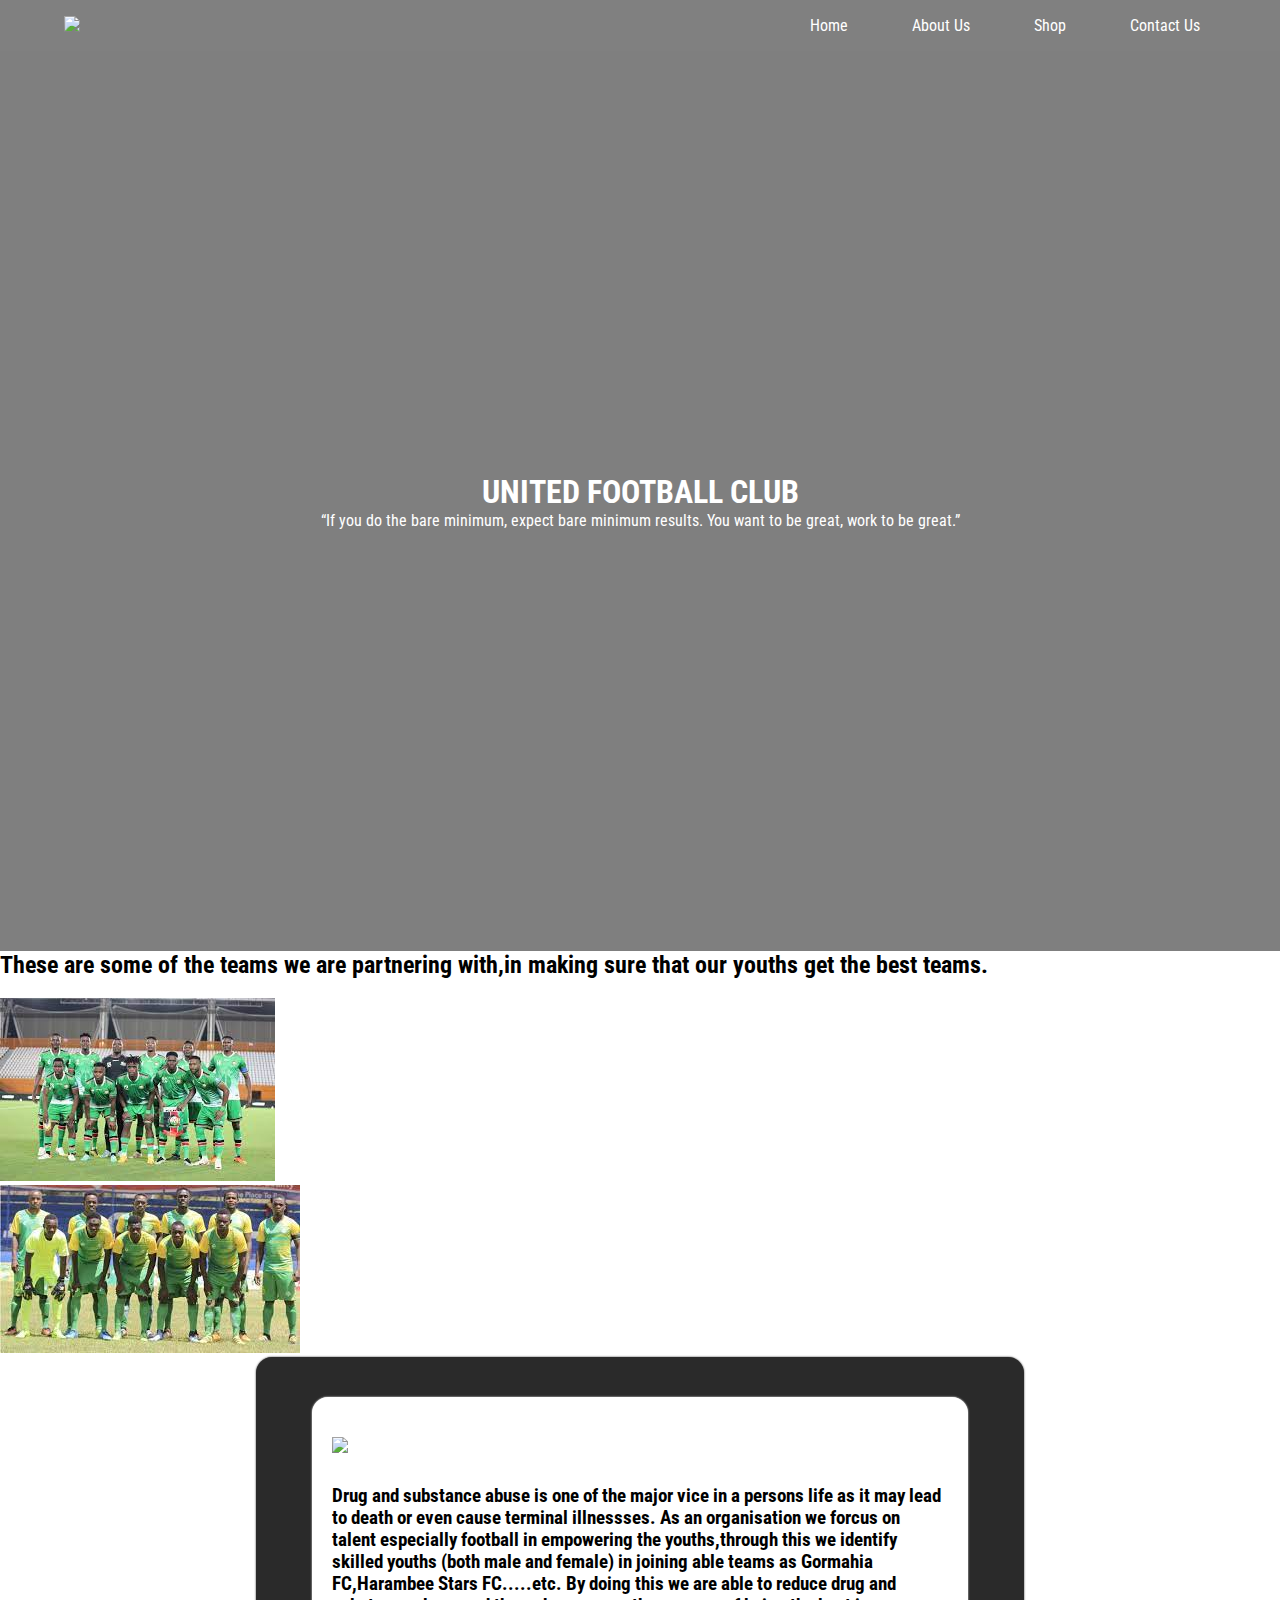
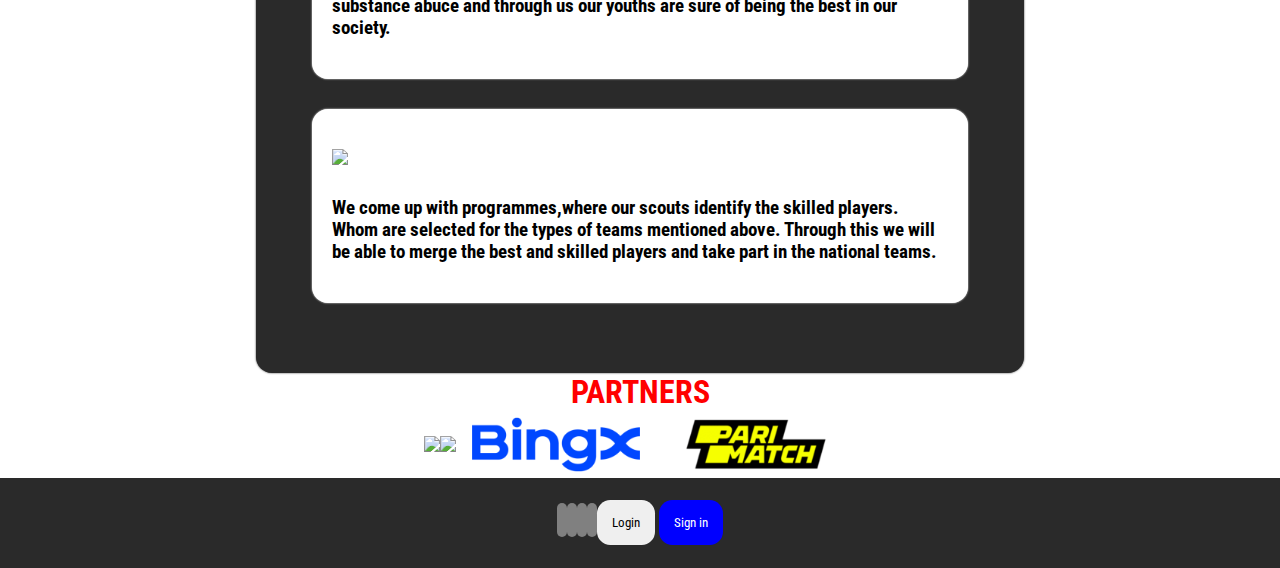
==== index.html @ c1a13808 "added a licence" ====
<!DOCTYPE html>
<html lang="en">
  <head>
    <link
      rel="stylesheet"
      href="https://cdnjs.cloudflare.com/ajax/libs/font-awesome/6.5.1/css/all.min.css"
      integrity="sha512-DTOQO9RWCH3ppGqcWaEA1BIZOC6xxalwEsw9c2QQeAIftl+Vegovlnee1c9QX4TctnWMn13TZye+giMm8e2LwA=="
      crossorigin="anonymous"
      referrerpolicy="no-referrer"
    />
    <link href="css/style.css" rel="stylesheet" />
    <meta charset="UTF-8" />
    <meta name="viewport" content="width=device-width, initial-scale=1.0" />
    <title>United.Football.League</title>
  </head>
  <body>
    <header>
      <nav class="nav">
        <div class="container">
          <div class="nav__part">
            <div class="nav__right">
              <img src="images/logo-removebg-preview.png" width="100px" />
            </div>
            <div class="nav__center">
              <ul>
                <li><a href="#">Home</a></li>
                <li><a href="Aboutus.html">About Us</a></li>
                <li><a href="shop.html">Shop</a></li>
                <li><a href="contactus.html">Contact Us</a></li>
              </ul>
            </div>
            <div class="icons">
              <i class="fa-solid fa-bars"></i>
            </div>
          </div>
        </div>
      </nav>
      <!-- hero -->
      <div class="hero">
        <div class="hero__part">
          <h1>UNITED FOOTBALL CLUB</h1>
          <p>
            “If you do the bare minimum, expect bare minimum results. You want
            to be great, work to be great.”
          </p>
        </div>
      </div>
    </header>
    <!-- main -->
    <section class="main">
      <h2>
        These are some of the teams we are partnering with,in making sure that
        our youths get the best teams.
      </h2>
      <div class="main__section">
        <div class="main__section--img">
          <img src="" />
          <!-- <button class="main__section--btn">About</button> -->
        </div>

        <div class="main__section--img">
          <img src="images/harambe.jpeg" />
          <!-- <button class="main__section--btn">About</button> -->
        </div>
        <div class="main__section--img">
          <img src="images/sharks.jpeg" />
          <!-- <button class="main__section--btn">About</button> -->
        </div>
      </div>
    </section>
    <section class="main__drug--img">
      <div class="container">
        <div class="main__section--part">
          <img src="images/drug.jpeg" />

          <h3>
            Drug and substance abuse is one of the major vice in a persons life
            as it may lead to death or even cause terminal illnessses. As an
            organisation we forcus on talent especially football in empowering
            the youths,through this we identify skilled youths (both male and
            female) in joining able teams as Gormahia FC,Harambee Stars
            FC.....etc. By doing this we are able to reduce drug and substance
            abuce and through us our youths are sure of being the best in our
            society.
          </h3>
        </div>

        <div class="main__section--part">
          <img
            src="images/Screenshot from 2024-02-19 18-40-26.png"
            width="300px"
          />
          <h3>
            We come up with programmes,where our scouts identify the skilled
            players. Whom are selected for the types of teams mentioned above.
            Through this we will be able to merge the best and skilled players
            and take part in the national teams.
          </h3>
        </div>
      </div>
    </section>
    <!-- footer -->
    <footer>
      <div class="footer">
        <div>
          <h1>PARTNERS</h1>
        </div>
        <div class="footer__part--img">
          <img src="images/coca.jpeg">
          <img src="images/saf.png">
          <img src="images/bingx_footer_600x200.png" width="200px" />
          <img src="images/parimatch_footer_600x200.png" width="200px" />
          <!-- <img src="images/tmgm_footer_600x200.png" width="200px" />
          <img src="images/trivago_footer_600x200.png" width="200px" /> -->
        </div>
      </div>
      <div class="footer__bottom">
        <div class="footer__bottom--part">
          <div>
            <i class="fa-brands fa-facebook"></i>
            <i class="fa-brands fa-instagram"></i>
            <i class="fa-brands fa-twitter"></i>
            <i class="fa-brands fa-youtube"></i>
            <button class="footer__bottom--btn">Login</button>
            <button class="footer__bottom--btn--btm">Sign in</button>
          </div>
        </div>
      </div>
    </footer>
  </body>
</html>
---- css/style.css ----
@import url("https://fonts.googleapis.com/css2?family=Roboto+Condensed:ital,wght@0,100..900;1,100..900&display=swap");
* {
  margin: 0;
  padding: 0;
  box-sizing: border-box;


  font-family: "Roboto Condensed", sans-serif;
  font-optical-sizing: auto;
  font-style: normal;


  font-family: "Roboto Condensed", sans-serif;
  font-optical-sizing: auto;
  font-style: normal;

}

.container {
  margin: 0 auto;
  width: 90%;
}

.nav {
  background-color: gray;
}
.nav__part {
  display: flex;
  justify-content: space-between;
  align-items: center;
  flex-direction: row;
  flex-wrap: wrap;
}
.nav__center ul {
  display: flex;
  justify-content: space-between;
  align-items: center;
  flex-direction: row;
  flex-wrap: wrap;
  list-style-type: none;
  gap: 2em;
}
.nav__center ul li {
  padding: 1em;
}
.nav__center ul li:hover {
  background-color: blue;
  border-radius: 2em;
}
.nav__center ul li a {
  text-decoration: none;
  color: black;
  color: white;
}
.nav .icons {
  display: flex;
  justify-content: space-between;
  align-items: center;
  flex-direction: row;
  flex-wrap: wrap;
  gap: 2em;
  color: white;
  display: none;
}

@media screen and (max-width: 614px) {
  .nav__center {
    display: none;
  }
  .nav .icons {
    display: inline-block;
  }
}
.hero {
  background: linear-gradient(rgba(0, 0, 0, 0.5), rgba(0, 0, 0, 0.5)), url("../../images/NYS-CIty-Queens-vs-Nakuru-City-Queens.jpg") no-repeat center center/cover;
  height: 100vh;
}
.hero__part {
  display: flex;
  justify-content: center;
  align-items: center;
  flex-direction: row;
  flex-wrap: wrap;
  flex-direction: column;
  margin: 0 auto;
  align-items: center;
  height: 100vh;
  color: white;
}
@media screen and (max-width: 414px) {
  .hero {
    background-size: max-width(414px);
  }
  .hero .hero {
    max-width: -moz-fit-content;
    max-width: fit-content;

}

.hero-2 h2 {
  margin: 0 auto;
  color: blue;
  width: 20%;
  padding: 40px 0;
}
.hero-2__bg {
  background: linear-gradient(rgba(0, 0, 0, 0.3), rgba(0, 0, 0, 0.3)), url("../../images/pic.png") no-repeat center center/cover;
  height: 90vh;
  display: flex;
  justify-content: center;
  align-items: center;
  flex-direction: row;
  flex-wrap: wrap;
  flex-direction: column;


  padding: 2em 1em;
  gap: 3rem;



}
.hero-2__bg--btn {
  padding: 10px 20px;
  border: none;
  padding-bottom: 10px;
  border-radius: 1em;
}

.main {

  background-color: darkblue;
  height: 90vh;


  margin: 50px 0;
}

.main h2 {
  flex-wrap: wrap;
  margin: 0 auto;
  width: 70%;
  padding-bottom: 20px;
}
.main img {
  display: flex;
  justify-content: center;
  align-items: center;
  flex-direction: row;
  flex-wrap: wrap;
}
.main__section {
  display: flex;
  justify-content: center;
  align-items: center;
  flex-direction: row;
  flex-wrap: wrap;
  gap: 3em;
}
.main__section--img {
  box-sizing: border-box;
  box-shadow: 0 0 2px;
  height: 40vh;

  text-align: center;
  border-radius: 2em;
  background-color: white;
  padding: 50px 0;
}
.main__section--btn {
  padding: 20px 20px;
  border: none;
  border-radius: 1em;
  color: white;
  background-color: black;
  cursor: pointer;
  margin: 0 auto;
}
}
}
@media screen and (max-width: 614px) {
  .main .main__drug--img {
    flex: 1;
    flex-direction: column;
  }
  .main .main__drug--img__section--part {
    flex: 1;
    flex-direction: column;
  }
  .main .main__drug--img__section--part img {
    display: none;
  }
  .main .main__section {
    flex-direction: column;
  }
  .main .main__section__section--img {
    flex: 1;
  }
}

.main__drug--img {
  background-color: #2a2a2a;
  margin: 0 auto;
  width: 60%;
  box-sizing: border-box;
  box-shadow: 0 0 2px #2a2a2a;
  border-radius: 1em;
  padding: 40px 20px;
}

.main__section--part {
  display: flex;
  justify-content: space-between;
  align-items: center;
  flex-direction: row;
  flex-wrap: wrap;
  gap: 2em;
  box-sizing: border-box;
  box-shadow: 0 0 2px white;
  border-radius: 1em;
  padding: 40px 20px;
  background-color: white;
  margin-bottom: 30px;
}

.main-2__categories {
  display: flex;
  justify-content: center;
  align-items: center;
  flex-direction: row;
  flex-wrap: wrap;
}
.main-2__shop {
  display: flex;
  justify-content: center;
  align-items: center;
  flex-direction: row;
  flex-wrap: wrap;
  height: 50vh;
  gap: 5em;
}
.main-2__shop--page {
  display: flex;
  justify-content: center;
  align-items: center;
  flex-direction: row;
  flex-wrap: wrap;


  flex-direction: column;
  box-sizing: border-box;
  box-shadow: 0 0 2px black;
  border-radius: 2em;
  background-color: red;
}
.main-2__shop--page-2 {
  display: flex;
  justify-content: center;
  align-items: center;
  flex-direction: row;
  flex-wrap: wrap;
  flex-direction: column;
  box-sizing: border-box;
  box-shadow: 0 0 2px black;
  border-radius: 2em;
  background-color: blue;
}
.main-2__shop--page-3 {
  display: flex;
  justify-content: center;
  align-items: center;
  flex-direction: row;
  flex-wrap: wrap;
  flex-direction: column;
  box-sizing: border-box;
  box-shadow: 0 0 2px black;
  border-radius: 2em;
  background-color: black;
}
@media screen and (max-width: 614px) {
  .main-2 .main-2__categories {
    flex-direction: column;
  }
  .main-2 .main-2__shop {
    display: none;
  }
  .main-2 .main-2__shop h2 {
    display: none;
  }
}

.ufl__lacation {
  display: flex;
  justify-content: space-between;
  align-items: center;
  flex-direction: row;
  flex-wrap: wrap;
  flex-direction: column;
}
.ufl__lacation li {
  list-style-type: none;
}

.pic__items {
  position: relative;
  height: 300px;
  width: 100vw;
  margin-top: 5vh;
}

.pic__items--shop {
  margin: 0 auto;
  width: 10%;
}

.pic__items--btn {
  padding: 10px 20px;
  box-sizing: border-box;
  box-shadow: 0 0 2px black;
  border-radius: 2em;
  cursor: pointer;
  border: none;
  background-color: blue;
  color: white;
}

.pic__items img {
  width: 20%;
  height: 100%;
}

@keyframes display {
  0% {
    transform: translate3d(200px);
    opacity: 0;
  }
  10% {
    transform: translate3d(o);
    opacity: 0;
  }
  20% {
    transform: translate3d(0);
    opacity: 1;
  }
  30% {
    transform: translate3d(-200px);
    opacity: 1;
  }
  40% {
    transform: translate3d(-200px);
    opacity: 0;
  }
  100% {
    transform: translate3d(-200px);
    opacity: 0;
  }
}
.pic__items > img {
  position: absolute;
  animation: display 12s infinite;
  left: calc(50% - 200px);
  opacity: 0;
  top: 0;
}

img:nth-child(2) {
  animation-delay: 2s;
}

img:nth-child(3) {
  animation-delay: 4s;
}

img:nth-child(4) {
  animation-delay: 6s;
}

img:nth-child(5) {
  animation-delay: 8s;
}

img:nth-child(6) {
  animation-delay: 10s;
}

img:nth-child(2) {
  animation-delay: 2s;
}

.pic__items img:nth-child(3) {
  animation-delay: 4s;
}

.pic__items img:nth-child(4) {
  animation-delay: 6s;
}

.pic__items img:nth-child(5) {
  animation-delay: 8s;
}

.pic__items img:nth-child(6) {
  animation-delay: 10s;
}

.footer h1 {
  display: flex;
  justify-content: center;
  align-items: center;
  flex-direction: row;
  flex-wrap: wrap;
  color: red;
}
.footer__part--img {
  display: flex;
  justify-content: center;
  align-items: center;
  flex-direction: row;
  flex-wrap: wrap;
}
.footer__bottom {
  background-color: #2a2a2a;
  height: 10vh;
  display: flex;
  justify-content: space-between;
  align-items: center;
  flex-direction: row;
  flex-wrap: wrap;
  gap: 2em;
}
.footer__bottom i {
  font-size: 20px;
  background-color: gray;
  border-radius: 50px;
  padding: 5px 5px;
}
.footer__bottom--part {
  margin: 0 auto;
}
.footer__bottom--btn {
  padding: 15px;
  border-radius: 1em;
  border: none;
  cursor: pointer;
}
.footer__bottom--btn--btm {
  background-color: blue;
  padding: 15px;
  border-radius: 1em;
  border: none;
  cursor: pointer;
  color: white;
}
.footer__bottom--input {
  display: flex;
  justify-content: center;
  align-items: center;
  flex-direction: row;
  flex-wrap: wrap;
  border: none;
}
.footer__bottom--input__btn--btm {
  padding: 20px 10px;
}

@media screen and (max-width: 614px) {
  .footer__part--img {
    flex: 1;
    flex-wrap: wrap;
  }
}
.icons {
  display: flex;
  justify-content: space-between;
  align-items: center;
  flex-direction: row;
  flex-wrap: wrap;
  gap: 2em;
  color: white;
}

.cards__part {
  background-color: rgb(17, 0, 255);
  padding: 2em 2em;
}
.cards__container {
  margin-top: 2em;
  display: flex;
  justify-content: flex-start;
  align-items: flex-start;
  flex-direction: row;
  flex-wrap: wrap;
  gap: 3em;
}
.cards__container .club__card {
  box-shadow: 0 0 6px lightgray;
  flex: 1;
}
.cards__container .club__card h3 {
  padding: 0 1em;
  margin: 0.5em 0;
  text-align: center;
  font-size: 1.3rem;
}
.cards__container .club__card p {
  padding: 0 1em 1em 1em;
}

.contact {
  background-image: linear-gradient(rgba(0, 0, 0, 0.5), rgba(0, 0, 0, 0.5)), url("/images/240_F_512610544_0excDel8sZTq4W0XLJTSehr9dZfOqi5R.jpg");
  height: 90vh;
  background-repeat: no-repeat;
  background-size: cover;
  display: flex;
  justify-content: center;
  align-items: center;
  flex-direction: row;
  flex-wrap: wrap;
}
.contact__container {
  background-color: white;
  box-shadow: 0 0 4px rgb(85, 85, 85);
  text-align: center;
}
.contact__header {
  background-image: linear-gradient(rgba(0, 0, 0, 0.7), rgba(0, 0, 0, 0.7)), url("/images/Image.jpg");
  color: white;
  padding: 4em 2em;
}
.contact__header h1 {
  font-size: 2rem;
  text-transform: uppercase;
  margin-bottom: 0.5em;
}
.contact__header p {
  font-size: 1.2rem;
}
.contact__form form {
  display: flex;
  justify-content: center;
  align-items: flex-start;
  flex-direction: column;
  flex-wrap: wrap;
  gap: 1em;
  padding: 2em;
}
.contact__form form input,
.contact__form form textarea {
  width: 100%;
  font-size: 1rem;
  padding: 1.5em 1em;
  border: none;
  box-shadow: 0 0 6px lightgrey;
  outline: none;
}
.contact__button {
  width: 100%;
}
.contact__button button {
  background-color: blue;
  padding: 1.5em 4em;
  color: white;
  font-size: 1rem;
  border: none;
}
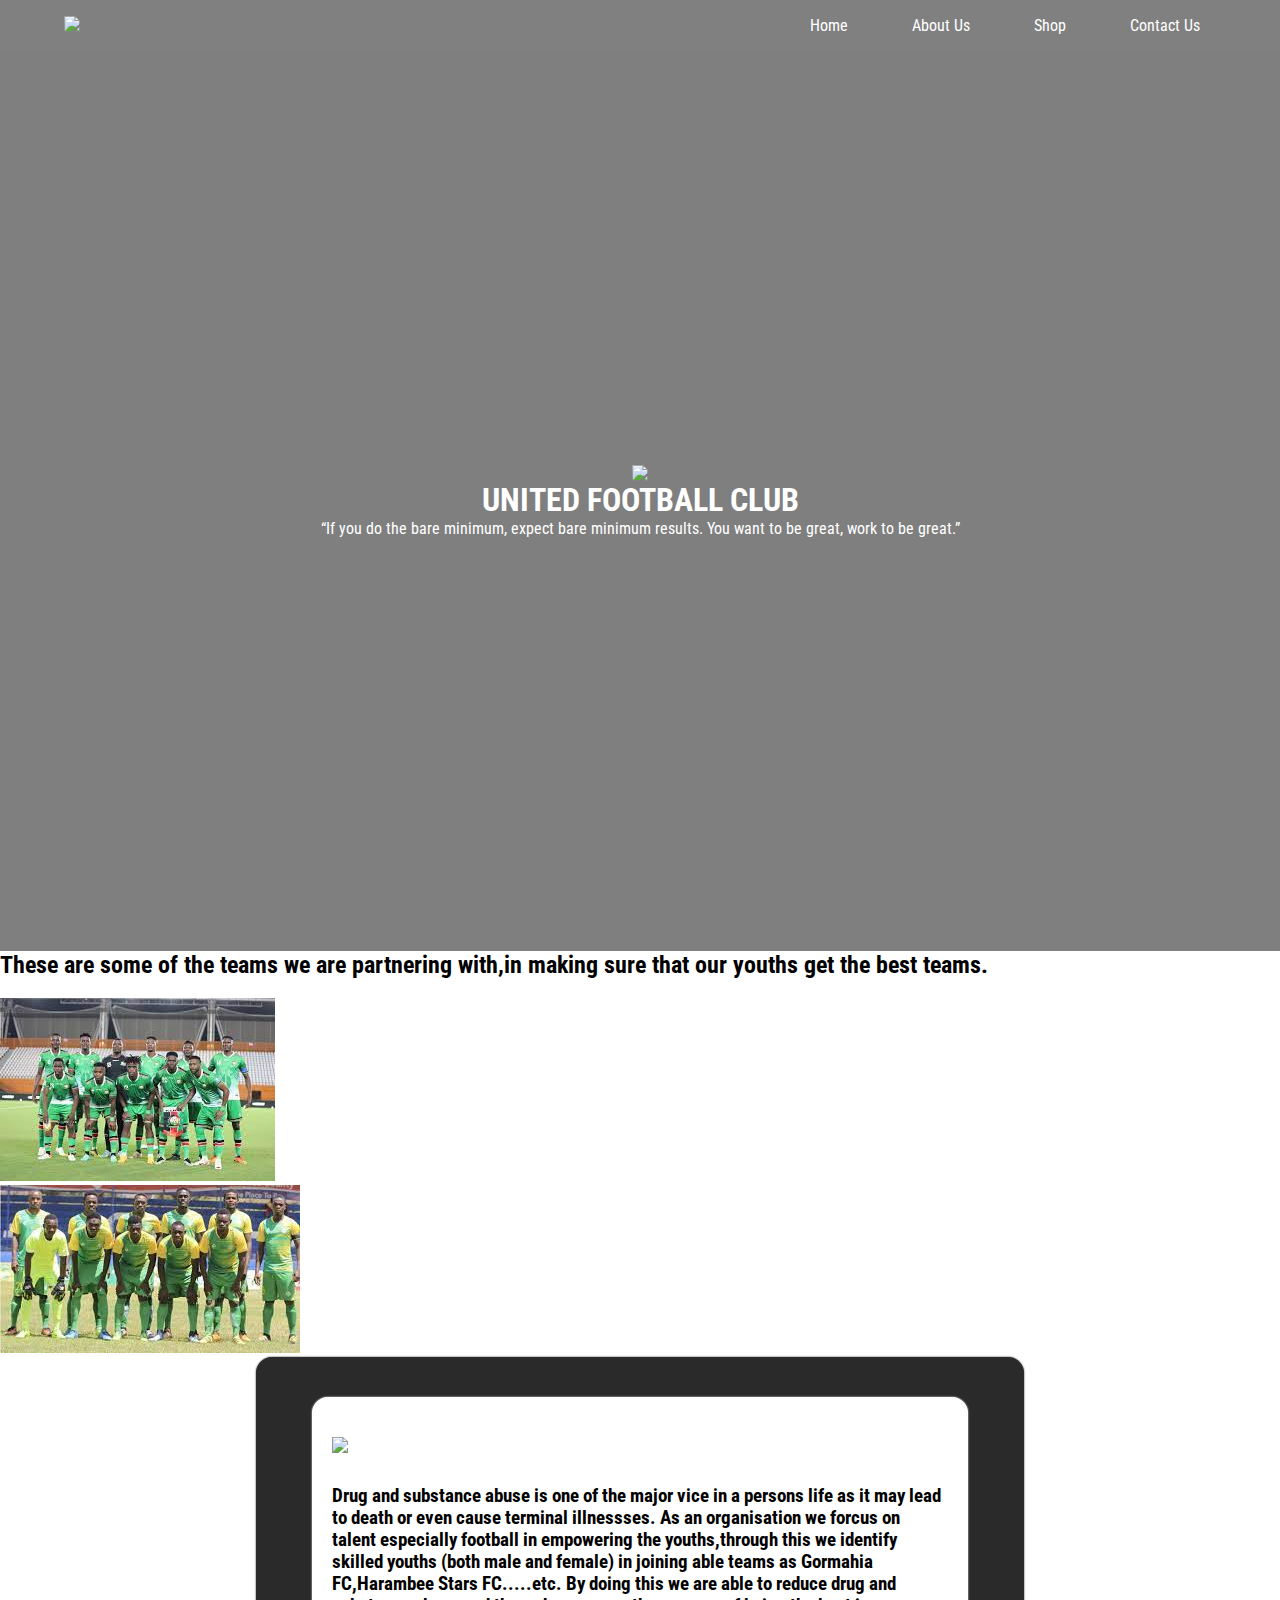
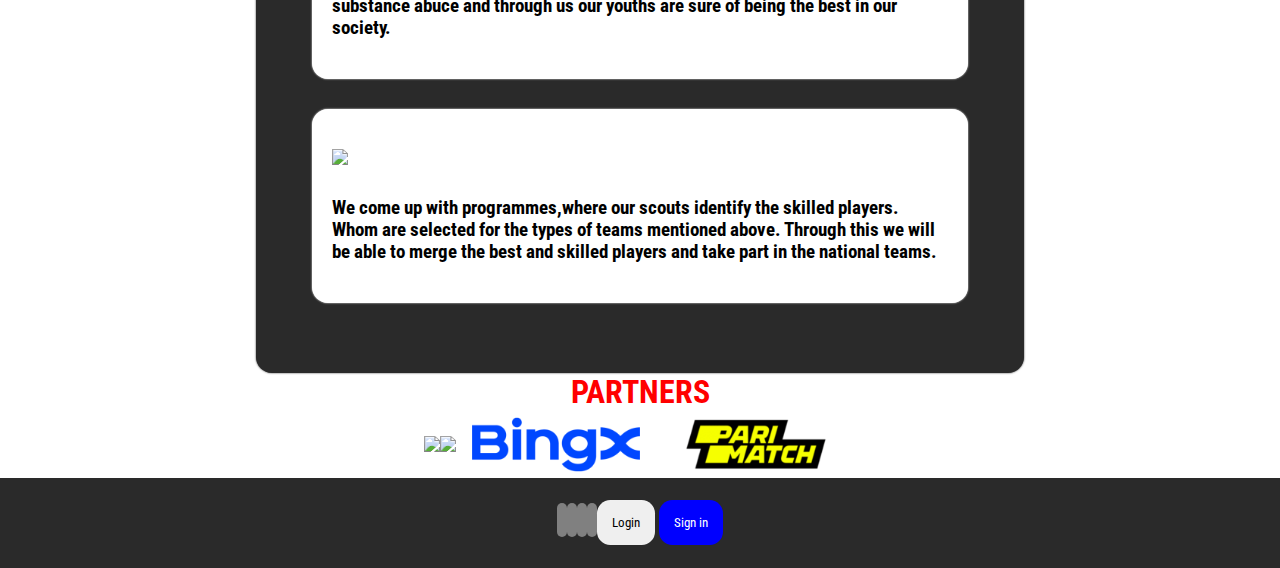
==== commit 9937ca69: "added an img on th hero part" ====
--- a/index.html
+++ b/index.html
@@ -40,6 +40,7 @@
       <!-- hero -->
       <div class="hero">
         <div class="hero__part">
+          <img src="images/NYS-CIty-Queens-vs-Nakuru-City-Queens.jpg">
           <h1>UNITED FOOTBALL CLUB</h1>
           <p>
             “If you do the bare minimum, expect bare minimum results. You want
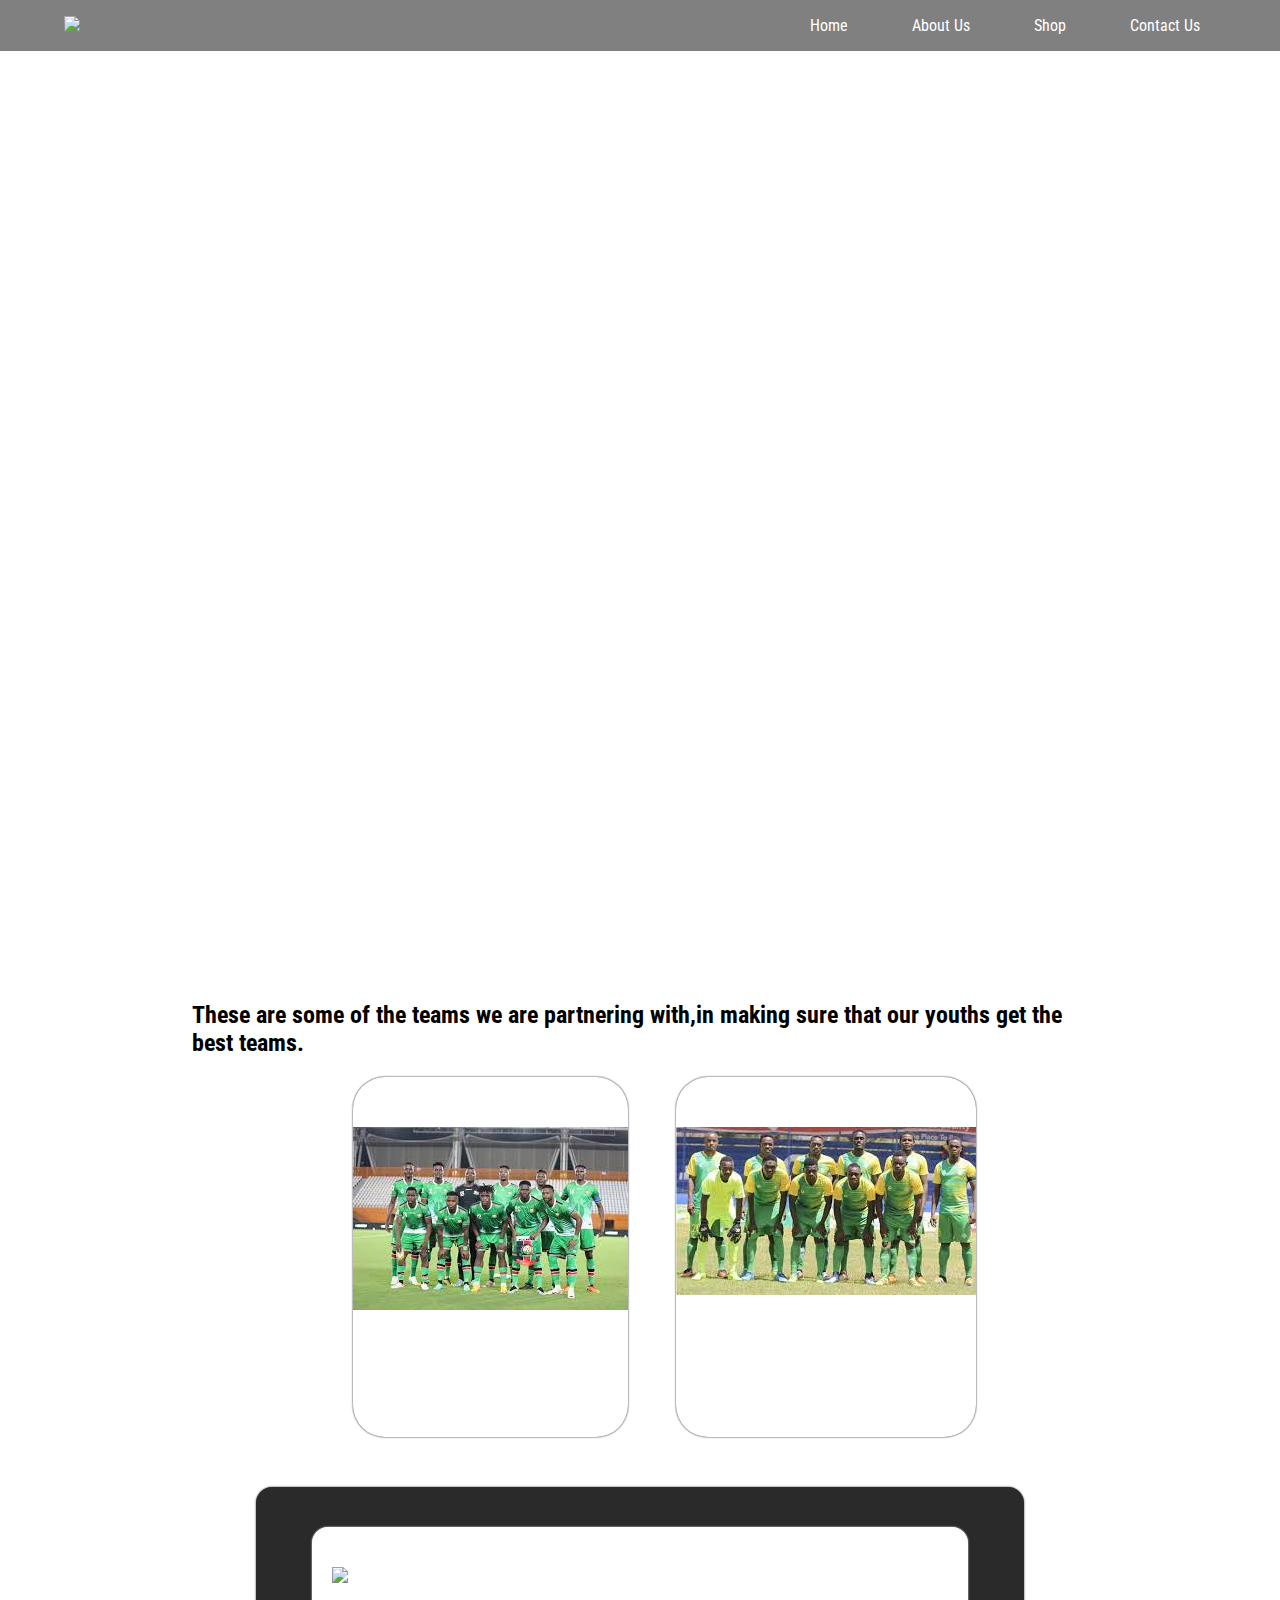
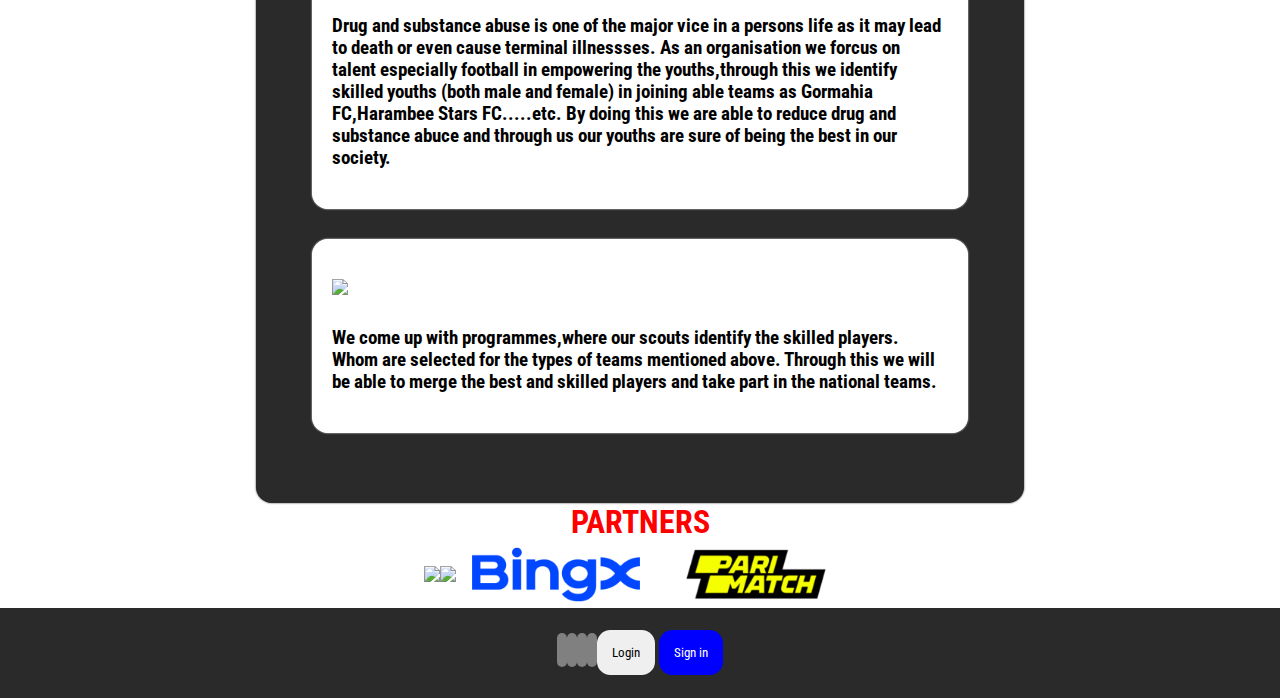
==== commit f577a3b0: "fowarded the pages" ====
--- a/index.html
+++ b/index.html
@@ -40,7 +40,7 @@
       <!-- hero -->
       <div class="hero">
         <div class="hero__part">
-          <img src="images/NYS-CIty-Queens-vs-Nakuru-City-Queens.jpg">
+          <!-- <img src="images/NYS-CIty-Queens-vs-Nakuru-City-Queens.jpg"> -->
           <h1>UNITED FOOTBALL CLUB</h1>
           <p>
             “If you do the bare minimum, expect bare minimum results. You want
--- a/css/style.css
+++ b/css/style.css
@@ -3,17 +3,9 @@
   margin: 0;
   padding: 0;
   box-sizing: border-box;
-
-
   font-family: "Roboto Condensed", sans-serif;
   font-optical-sizing: auto;
   font-style: normal;
-
-
-  font-family: "Roboto Condensed", sans-serif;
-  font-optical-sizing: auto;
-  font-style: normal;
-
 }
 
 .container {
@@ -72,7 +64,7 @@
   }
 }
 .hero {
-  background: linear-gradient(rgba(0, 0, 0, 0.5), rgba(0, 0, 0, 0.5)), url("../../images/NYS-CIty-Queens-vs-Nakuru-City-Queens.jpg") no-repeat center center/cover;
+  background-image: linear-gradient(rgba(0, 0, 0, 0.5), rgba(0, 0, 0, 0.5)), url("images/NYS-CIty-Queens-vs-Nakuru-City-Queens.jpg") no-repeat center, center/cover;
   height: 100vh;
 }
 .hero__part {
@@ -94,7 +86,7 @@
   .hero .hero {
     max-width: -moz-fit-content;
     max-width: fit-content;
-
+  }
 }
 
 .hero-2 h2 {
@@ -104,7 +96,7 @@
   padding: 40px 0;
 }
 .hero-2__bg {
-  background: linear-gradient(rgba(0, 0, 0, 0.3), rgba(0, 0, 0, 0.3)), url("../../images/pic.png") no-repeat center center/cover;
+  background-image: linear-gradient(rgba(0, 0, 0, 0.5), rgba(0, 0, 0, 0.5)), url("images/pic.png") no-repeat center, center/cover;
   height: 90vh;
   display: flex;
   justify-content: center;
@@ -112,13 +104,6 @@
   flex-direction: row;
   flex-wrap: wrap;
   flex-direction: column;
-
-
-  padding: 2em 1em;
-  gap: 3rem;
-
-
-
 }
 .hero-2__bg--btn {
   padding: 10px 20px;
@@ -128,14 +113,8 @@
 }
 
 .main {
-
-  background-color: darkblue;
-  height: 90vh;
-
-
   margin: 50px 0;
 }
-
 .main h2 {
   flex-wrap: wrap;
   margin: 0 auto;
@@ -161,7 +140,6 @@
   box-sizing: border-box;
   box-shadow: 0 0 2px;
   height: 40vh;
-
   text-align: center;
   border-radius: 2em;
   background-color: white;
@@ -175,8 +153,6 @@
   background-color: black;
   cursor: pointer;
   margin: 0 auto;
-}
-}
 }
 @media screen and (max-width: 614px) {
   .main .main__drug--img {
@@ -245,8 +221,6 @@
   align-items: center;
   flex-direction: row;
   flex-wrap: wrap;
-
-
   flex-direction: column;
   box-sizing: border-box;
   box-shadow: 0 0 2px black;
@@ -507,7 +481,7 @@
 }
 
 .contact {
-  background-image: linear-gradient(rgba(0, 0, 0, 0.5), rgba(0, 0, 0, 0.5)), url("/images/240_F_512610544_0excDel8sZTq4W0XLJTSehr9dZfOqi5R.jpg");
+  background-image: linear-gradient(rgba(0, 0, 0, 0.5), rgba(0, 0, 0, 0.5)), url("images/240_F_512610544_0excDel8sZTq4W0XLJTSehr9dZfOqi5R.jpg");
   height: 90vh;
   background-repeat: no-repeat;
   background-size: cover;
@@ -523,7 +497,7 @@
   text-align: center;
 }
 .contact__header {
-  background-image: linear-gradient(rgba(0, 0, 0, 0.7), rgba(0, 0, 0, 0.7)), url("/images/Image.jpg");
+  background-image: linear-gradient(rgba(0, 0, 0, 0.7), rgba(0, 0, 0, 0.7)), url("images/Image.jpg");
   color: white;
   padding: 4em 2em;
 }
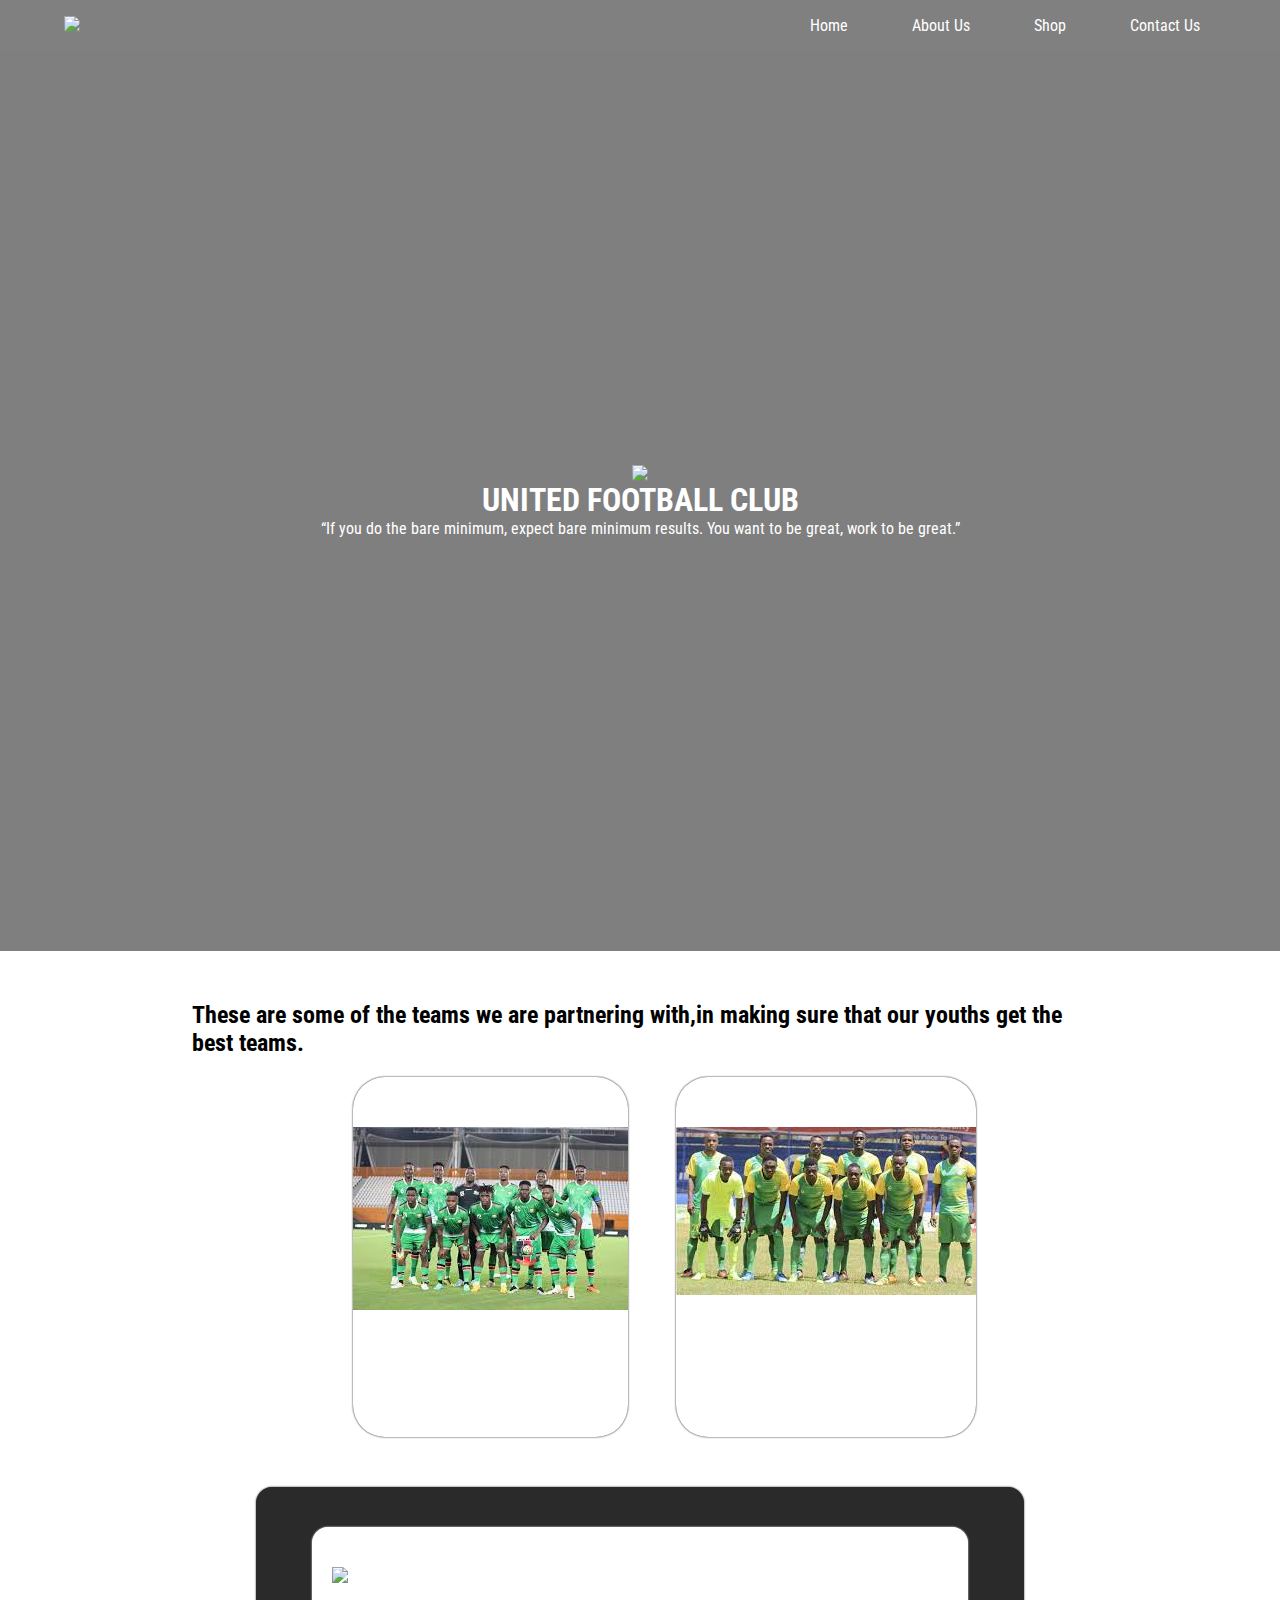
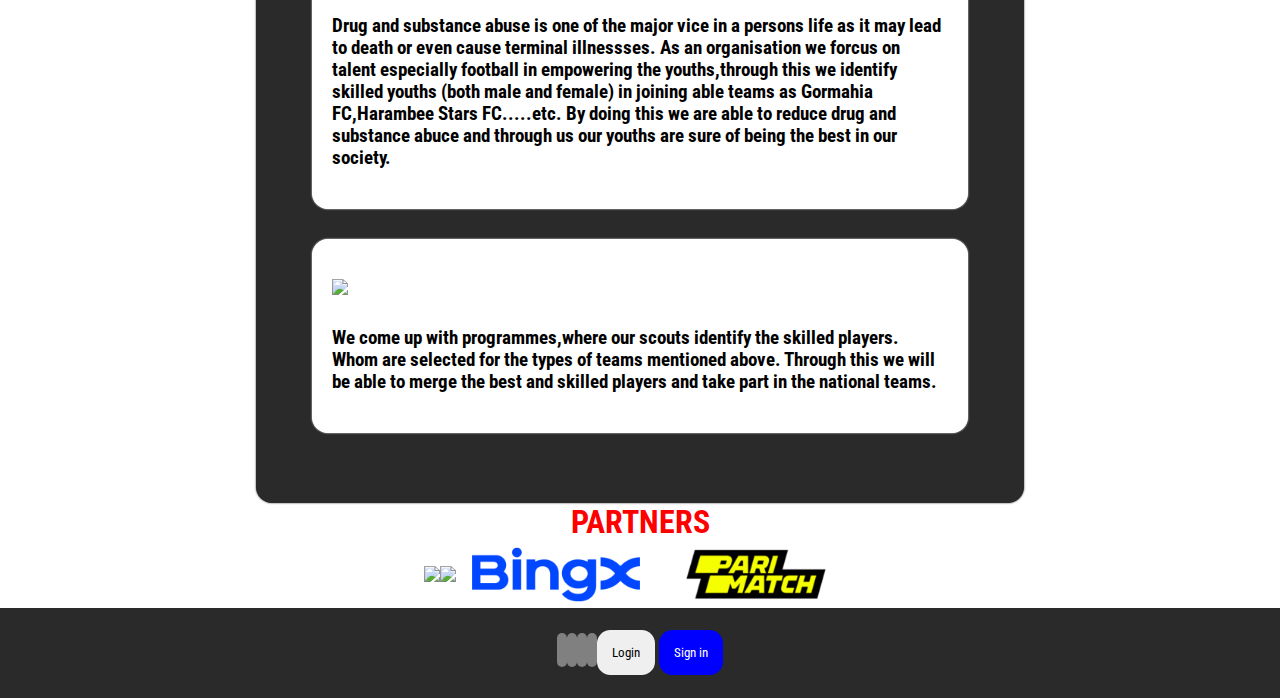
==== commit f50351ba: "added a licence" ====
--- a/index.html
+++ b/index.html
@@ -21,14 +21,14 @@
         <div class="container">
           <div class="nav__part">
             <div class="nav__right">
-              <img src="images/logo-removebg-preview.png" width="100px" />
+              <img src="/images/logo-removebg-preview.png" width="100px" />
             </div>
             <div class="nav__center">
               <ul>
                 <li><a href="#">Home</a></li>
-                <li><a href="Aboutus.html">About Us</a></li>
-                <li><a href="shop.html">Shop</a></li>
-                <li><a href="contactus.html">Contact Us</a></li>
+                <li><a href="/Aboutus.html">About Us</a></li>
+                <li><a href="/shop.html">Shop</a></li>
+                <li><a href="/contactus.html">Contact Us</a></li>
               </ul>
             </div>
             <div class="icons">
@@ -40,7 +40,7 @@
       <!-- hero -->
       <div class="hero">
         <div class="hero__part">
-          <!-- <img src="images/NYS-CIty-Queens-vs-Nakuru-City-Queens.jpg"> -->
+          <img src="/images/NYS-CIty-Queens-vs-Nakuru-City-Queens.jpg">
           <h1>UNITED FOOTBALL CLUB</h1>
           <p>
             “If you do the bare minimum, expect bare minimum results. You want
@@ -62,11 +62,11 @@
         </div>
 
         <div class="main__section--img">
-          <img src="images/harambe.jpeg" />
+          <img src="/images/harambe.jpeg" />
           <!-- <button class="main__section--btn">About</button> -->
         </div>
         <div class="main__section--img">
-          <img src="images/sharks.jpeg" />
+          <img src="/images/sharks.jpeg" />
           <!-- <button class="main__section--btn">About</button> -->
         </div>
       </div>
@@ -74,7 +74,7 @@
     <section class="main__drug--img">
       <div class="container">
         <div class="main__section--part">
-          <img src="images/drug.jpeg" />
+          <img src="/images/drug.jpeg" />
 
           <h3>
             Drug and substance abuse is one of the major vice in a persons life
@@ -90,7 +90,7 @@
 
         <div class="main__section--part">
           <img
-            src="images/Screenshot from 2024-02-19 18-40-26.png"
+            src="/images/Screenshot from 2024-02-19 18-40-26.png"
             width="300px"
           />
           <h3>
@@ -109,10 +109,10 @@
           <h1>PARTNERS</h1>
         </div>
         <div class="footer__part--img">
-          <img src="images/coca.jpeg">
-          <img src="images/saf.png">
-          <img src="images/bingx_footer_600x200.png" width="200px" />
-          <img src="images/parimatch_footer_600x200.png" width="200px" />
+          <img src="/images/coca.jpeg">
+          <img src="/images/saf.png">
+          <img src="/images/bingx_footer_600x200.png" width="200px" />
+          <img src="/images/parimatch_footer_600x200.png" width="200px" />
           <!-- <img src="images/tmgm_footer_600x200.png" width="200px" />
           <img src="images/trivago_footer_600x200.png" width="200px" /> -->
         </div>
--- a/css/style.css
+++ b/css/style.css
@@ -64,7 +64,7 @@
   }
 }
 .hero {
-  background-image: linear-gradient(rgba(0, 0, 0, 0.5), rgba(0, 0, 0, 0.5)), url("images/NYS-CIty-Queens-vs-Nakuru-City-Queens.jpg") no-repeat center, center/cover;
+  background: linear-gradient(rgba(0, 0, 0, 0.5), rgba(0, 0, 0, 0.5)), url("../../images/NYS-CIty-Queens-vs-Nakuru-City-Queens.jpg") no-repeat center center/cover;
   height: 100vh;
 }
 .hero__part {
@@ -96,7 +96,7 @@
   padding: 40px 0;
 }
 .hero-2__bg {
-  background-image: linear-gradient(rgba(0, 0, 0, 0.5), rgba(0, 0, 0, 0.5)), url("images/pic.png") no-repeat center, center/cover;
+  background: linear-gradient(rgba(0, 0, 0, 0.3), rgba(0, 0, 0, 0.3)), url("../../images/pic.png") no-repeat center center/cover;
   height: 90vh;
   display: flex;
   justify-content: center;
@@ -481,7 +481,7 @@
 }
 
 .contact {
-  background-image: linear-gradient(rgba(0, 0, 0, 0.5), rgba(0, 0, 0, 0.5)), url("images/240_F_512610544_0excDel8sZTq4W0XLJTSehr9dZfOqi5R.jpg");
+  background-image: linear-gradient(rgba(0, 0, 0, 0.5), rgba(0, 0, 0, 0.5)), url("/images/240_F_512610544_0excDel8sZTq4W0XLJTSehr9dZfOqi5R.jpg");
   height: 90vh;
   background-repeat: no-repeat;
   background-size: cover;
@@ -497,7 +497,7 @@
   text-align: center;
 }
 .contact__header {
-  background-image: linear-gradient(rgba(0, 0, 0, 0.7), rgba(0, 0, 0, 0.7)), url("images/Image.jpg");
+  background-image: linear-gradient(rgba(0, 0, 0, 0.7), rgba(0, 0, 0, 0.7)), url("/images/Image.jpg");
   color: white;
   padding: 4em 2em;
 }
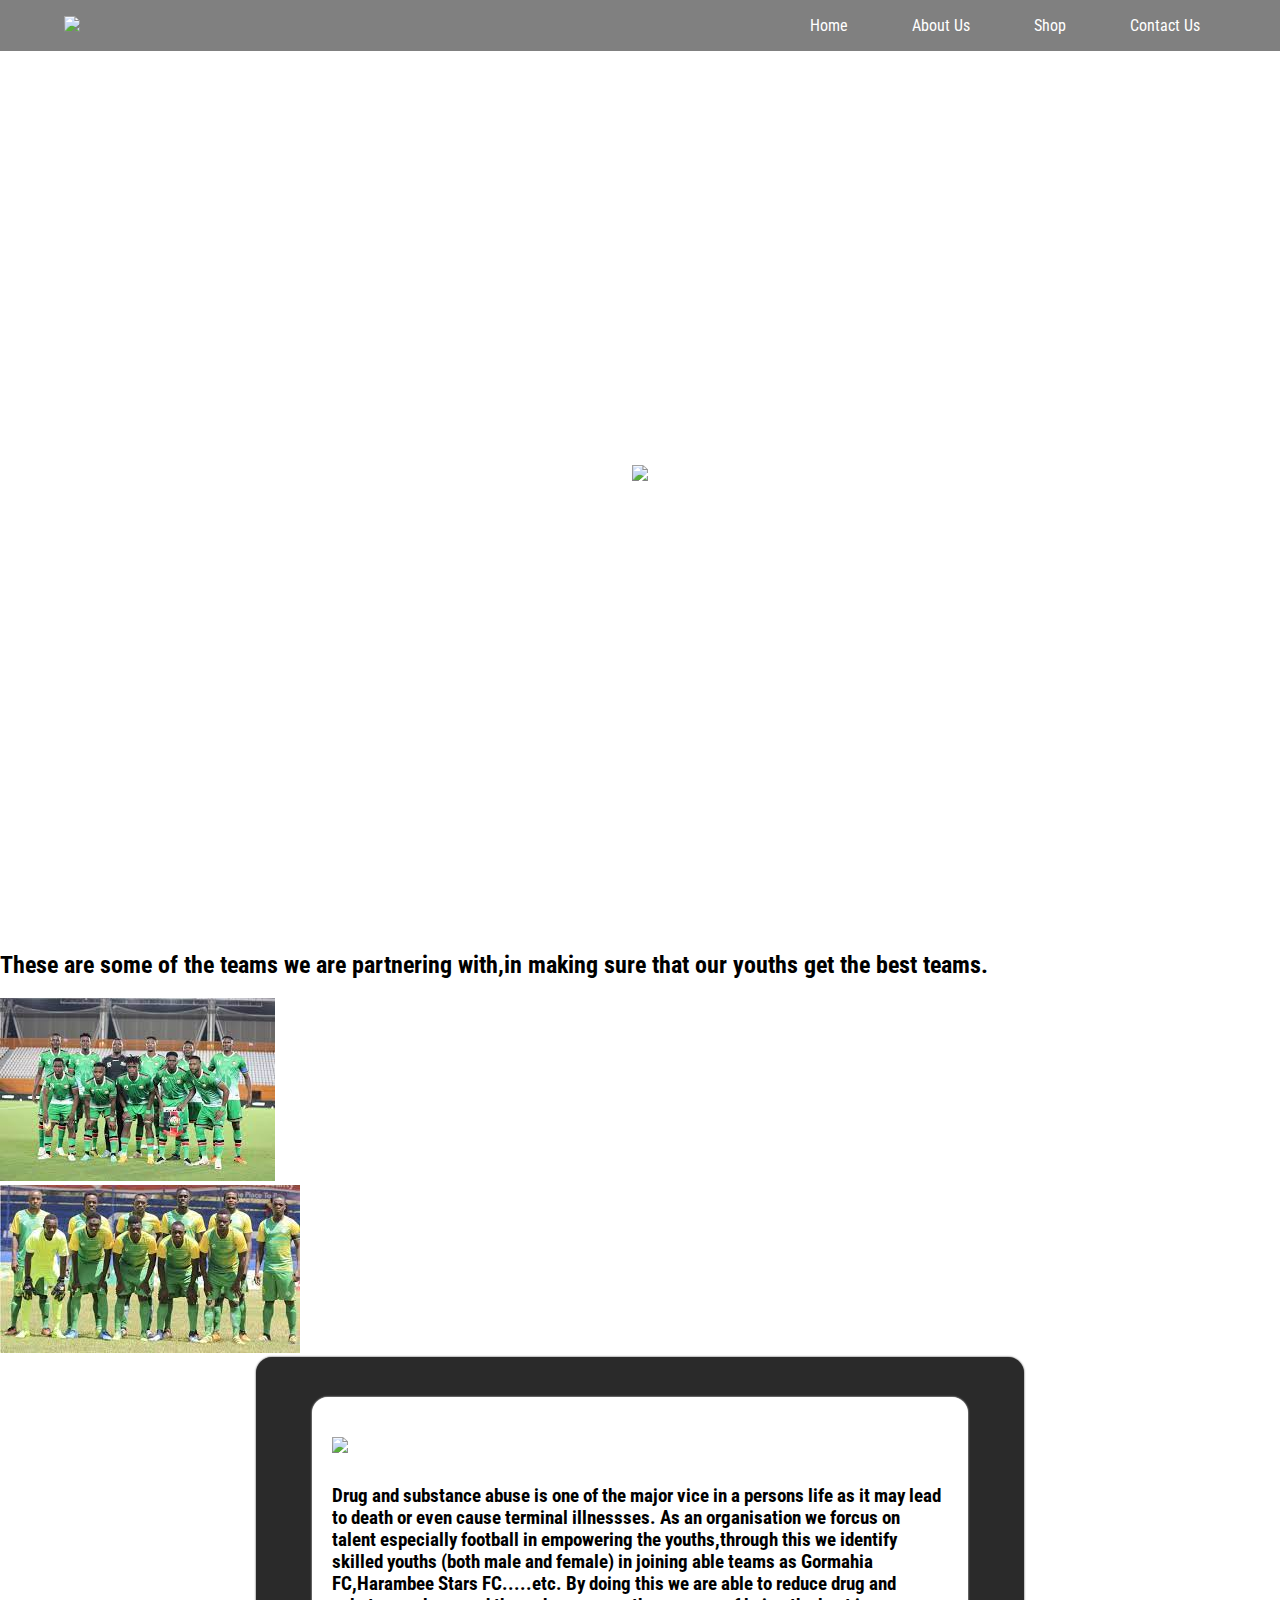
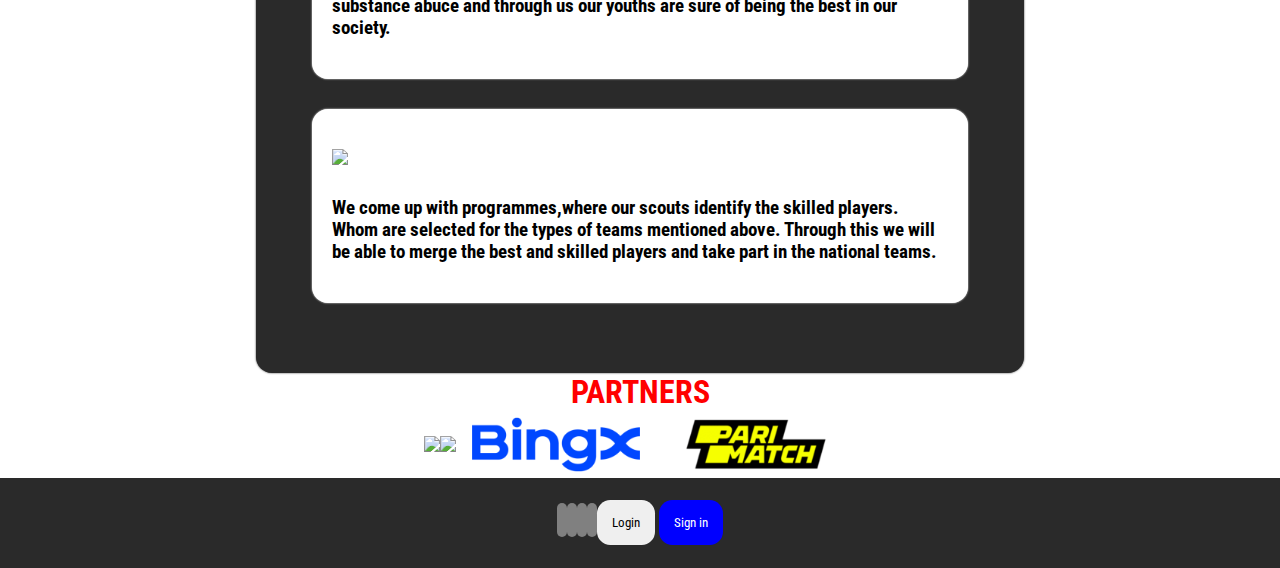
==== commit e8edcb49: "resolved conflicts" ====
--- a/index.html
+++ b/index.html
@@ -21,14 +21,14 @@
         <div class="container">
           <div class="nav__part">
             <div class="nav__right">
-              <img src="/images/logo-removebg-preview.png" width="100px" />
+              <img src="images/logo-removebg-preview.png" width="100px" />
             </div>
             <div class="nav__center">
               <ul>
                 <li><a href="#">Home</a></li>
-                <li><a href="/Aboutus.html">About Us</a></li>
-                <li><a href="/shop.html">Shop</a></li>
-                <li><a href="/contactus.html">Contact Us</a></li>
+                <li><a href="Aboutus.html">About Us</a></li>
+                <li><a href="shop.html">Shop</a></li>
+                <li><a href="contactus.html">Contact Us</a></li>
               </ul>
             </div>
             <div class="icons">
@@ -40,7 +40,11 @@
       <!-- hero -->
       <div class="hero">
         <div class="hero__part">
-          <img src="/images/NYS-CIty-Queens-vs-Nakuru-City-Queens.jpg">
+
+          <!-- <img src="images/NYS-CIty-Queens-vs-Nakuru-City-Queens.jpg"> -->
+
+          <img src="images/NYS-CIty-Queens-vs-Nakuru-City-Queens.jpg">
+
           <h1>UNITED FOOTBALL CLUB</h1>
           <p>
             “If you do the bare minimum, expect bare minimum results. You want
@@ -62,11 +66,11 @@
         </div>
 
         <div class="main__section--img">
-          <img src="/images/harambe.jpeg" />
+          <img src="images/harambe.jpeg" />
           <!-- <button class="main__section--btn">About</button> -->
         </div>
         <div class="main__section--img">
-          <img src="/images/sharks.jpeg" />
+          <img src="images/sharks.jpeg" />
           <!-- <button class="main__section--btn">About</button> -->
         </div>
       </div>
@@ -74,7 +78,7 @@
     <section class="main__drug--img">
       <div class="container">
         <div class="main__section--part">
-          <img src="/images/drug.jpeg" />
+          <img src="images/drug.jpeg" />
 
           <h3>
             Drug and substance abuse is one of the major vice in a persons life
@@ -90,7 +94,7 @@
 
         <div class="main__section--part">
           <img
-            src="/images/Screenshot from 2024-02-19 18-40-26.png"
+            src="images/Screenshot from 2024-02-19 18-40-26.png"
             width="300px"
           />
           <h3>
@@ -109,10 +113,10 @@
           <h1>PARTNERS</h1>
         </div>
         <div class="footer__part--img">
-          <img src="/images/coca.jpeg">
-          <img src="/images/saf.png">
-          <img src="/images/bingx_footer_600x200.png" width="200px" />
-          <img src="/images/parimatch_footer_600x200.png" width="200px" />
+          <img src="images/coca.jpeg">
+          <img src="images/saf.png">
+          <img src="images/bingx_footer_600x200.png" width="200px" />
+          <img src="images/parimatch_footer_600x200.png" width="200px" />
           <!-- <img src="images/tmgm_footer_600x200.png" width="200px" />
           <img src="images/trivago_footer_600x200.png" width="200px" /> -->
         </div>
--- a/css/style.css
+++ b/css/style.css
@@ -3,9 +3,17 @@
   margin: 0;
   padding: 0;
   box-sizing: border-box;
+
+
   font-family: "Roboto Condensed", sans-serif;
   font-optical-sizing: auto;
   font-style: normal;
+
+
+  font-family: "Roboto Condensed", sans-serif;
+  font-optical-sizing: auto;
+  font-style: normal;
+
 }
 
 .container {
@@ -64,7 +72,7 @@
   }
 }
 .hero {
-  background: linear-gradient(rgba(0, 0, 0, 0.5), rgba(0, 0, 0, 0.5)), url("../../images/NYS-CIty-Queens-vs-Nakuru-City-Queens.jpg") no-repeat center center/cover;
+  background: url("../../images/NYS-CIty-Queens-vs-Nakuru-City-Queens.jpg") no-repeat center center/cover;
   height: 100vh;
 }
 .hero__part {
@@ -86,7 +94,7 @@
   .hero .hero {
     max-width: -moz-fit-content;
     max-width: fit-content;
-  }
+
 }
 
 .hero-2 h2 {
@@ -96,7 +104,7 @@
   padding: 40px 0;
 }
 .hero-2__bg {
-  background: linear-gradient(rgba(0, 0, 0, 0.3), rgba(0, 0, 0, 0.3)), url("../../images/pic.png") no-repeat center center/cover;
+  background: url("../../images/pic.png") no-repeat center, center/cover;
   height: 90vh;
   display: flex;
   justify-content: center;
@@ -104,6 +112,13 @@
   flex-direction: row;
   flex-wrap: wrap;
   flex-direction: column;
+
+
+  padding: 2em 1em;
+  gap: 3rem;
+
+
+
 }
 .hero-2__bg--btn {
   padding: 10px 20px;
@@ -113,8 +128,14 @@
 }
 
 .main {
+
+  background-color: darkblue;
+  height: 90vh;
+
+
   margin: 50px 0;
 }
+
 .main h2 {
   flex-wrap: wrap;
   margin: 0 auto;
@@ -140,6 +161,7 @@
   box-sizing: border-box;
   box-shadow: 0 0 2px;
   height: 40vh;
+
   text-align: center;
   border-radius: 2em;
   background-color: white;
@@ -153,6 +175,8 @@
   background-color: black;
   cursor: pointer;
   margin: 0 auto;
+}
+}
 }
 @media screen and (max-width: 614px) {
   .main .main__drug--img {
@@ -221,6 +245,8 @@
   align-items: center;
   flex-direction: row;
   flex-wrap: wrap;
+
+
   flex-direction: column;
   box-sizing: border-box;
   box-shadow: 0 0 2px black;
@@ -481,7 +507,7 @@
 }
 
 .contact {
-  background-image: linear-gradient(rgba(0, 0, 0, 0.5), rgba(0, 0, 0, 0.5)), url("/images/240_F_512610544_0excDel8sZTq4W0XLJTSehr9dZfOqi5R.jpg");
+  background: linear-gradient(rgba(0, 0, 0, 0.5), rgba(0, 0, 0, 0.5)), url("../../images/240_F_512610544_0excDel8sZTq4W0XLJTSehr9dZfOqi5R.jpg");
   height: 90vh;
   background-repeat: no-repeat;
   background-size: cover;
@@ -497,7 +523,7 @@
   text-align: center;
 }
 .contact__header {
-  background-image: linear-gradient(rgba(0, 0, 0, 0.7), rgba(0, 0, 0, 0.7)), url("/images/Image.jpg");
+  background: linear-gradient(rgba(0, 0, 0, 0.7), rgba(0, 0, 0, 0.7)), url("../../images/Image.jpg");
   color: white;
   padding: 4em 2em;
 }
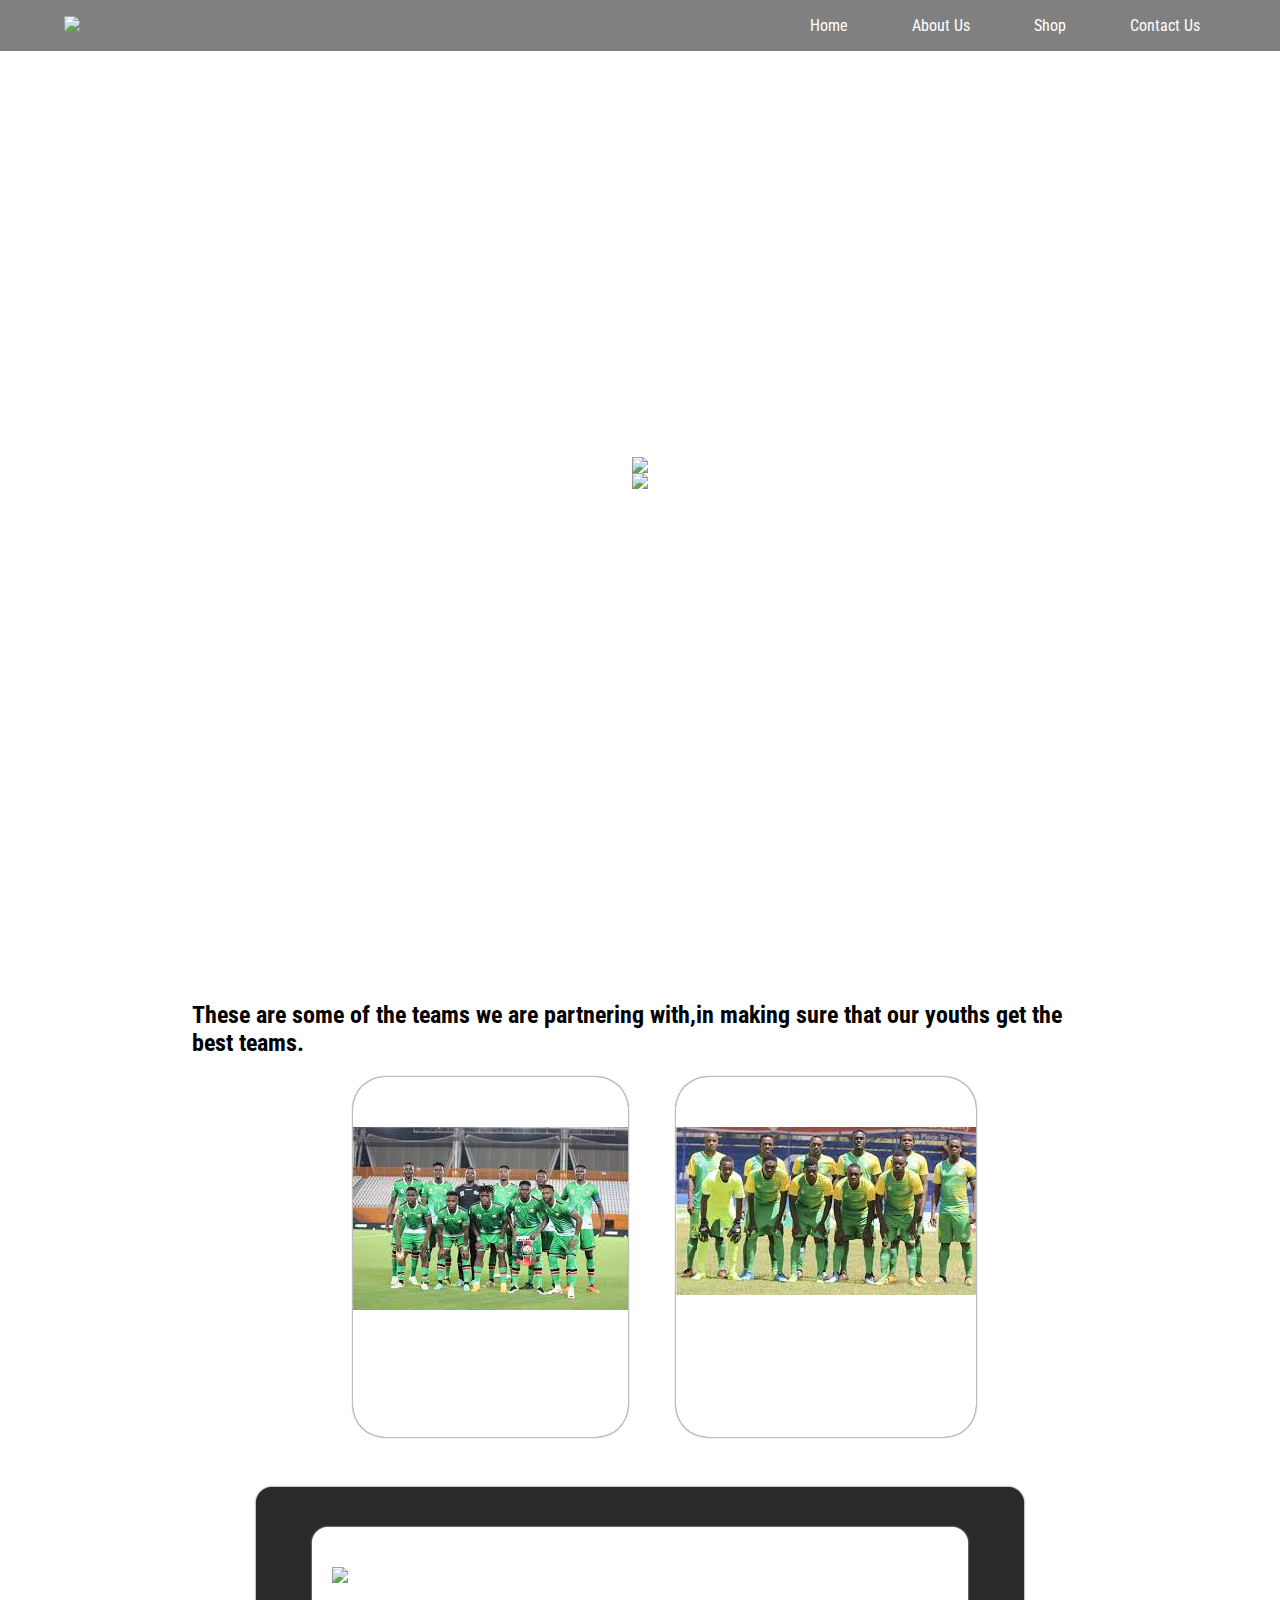
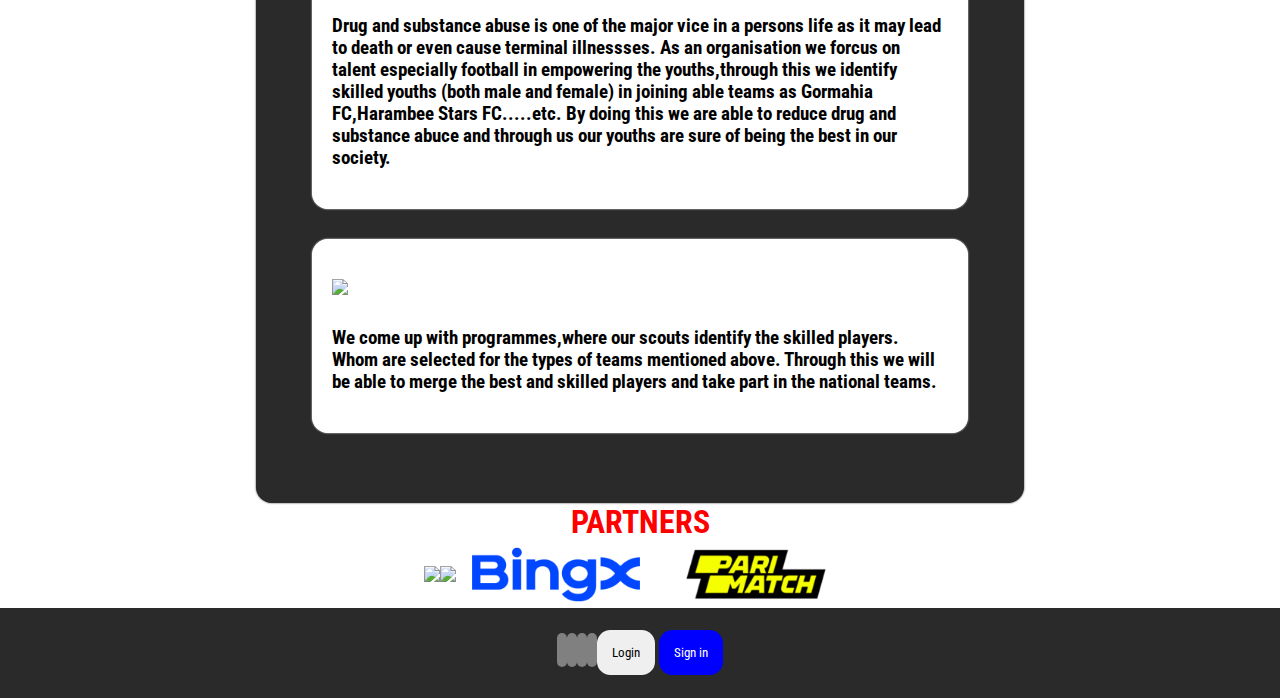
==== commit 290f9566: "added a licence" ====
--- a/index.html
+++ b/index.html
@@ -21,7 +21,7 @@
         <div class="container">
           <div class="nav__part">
             <div class="nav__right">
-              <img src="images/logo-removebg-preview.png" width="100px" />
+              <img src=images/logo" width="100px" />
             </div>
             <div class="nav__center">
               <ul>
@@ -41,9 +41,13 @@
       <div class="hero">
         <div class="hero__part">
 
+          <img src="/images/NYS-CIty-Queens-vs-Nakuru-City-Queens.jpg">
+
+
           <!-- <img src="images/NYS-CIty-Queens-vs-Nakuru-City-Queens.jpg"> -->
 
           <img src="images/NYS-CIty-Queens-vs-Nakuru-City-Queens.jpg">
+
 
           <h1>UNITED FOOTBALL CLUB</h1>
           <p>
@@ -66,11 +70,11 @@
         </div>
 
         <div class="main__section--img">
-          <img src="images/harambe.jpeg" />
+          <img src="/images/harambe.jpeg" />
           <!-- <button class="main__section--btn">About</button> -->
         </div>
         <div class="main__section--img">
-          <img src="images/sharks.jpeg" />
+          <img src="/images/sharks.jpeg" />
           <!-- <button class="main__section--btn">About</button> -->
         </div>
       </div>
@@ -78,7 +82,7 @@
     <section class="main__drug--img">
       <div class="container">
         <div class="main__section--part">
-          <img src="images/drug.jpeg" />
+          <img src="/images/drug.jpeg" />
 
           <h3>
             Drug and substance abuse is one of the major vice in a persons life
@@ -94,7 +98,7 @@
 
         <div class="main__section--part">
           <img
-            src="images/Screenshot from 2024-02-19 18-40-26.png"
+            src="/images/Screenshot from 2024-02-19 18-40-26.png"
             width="300px"
           />
           <h3>
@@ -113,10 +117,10 @@
           <h1>PARTNERS</h1>
         </div>
         <div class="footer__part--img">
-          <img src="images/coca.jpeg">
-          <img src="images/saf.png">
-          <img src="images/bingx_footer_600x200.png" width="200px" />
-          <img src="images/parimatch_footer_600x200.png" width="200px" />
+          <img src="/images/coca.jpeg">
+          <img src="/images/saf.png">
+          <img src="/images/bingx_footer_600x200.png" width="200px" />
+          <img src="/images/parimatch_footer_600x200.png" width="200px" />
           <!-- <img src="images/tmgm_footer_600x200.png" width="200px" />
           <img src="images/trivago_footer_600x200.png" width="200px" /> -->
         </div>
--- a/css/style.css
+++ b/css/style.css
@@ -3,17 +3,9 @@
   margin: 0;
   padding: 0;
   box-sizing: border-box;
-
-
   font-family: "Roboto Condensed", sans-serif;
   font-optical-sizing: auto;
   font-style: normal;
-
-
-  font-family: "Roboto Condensed", sans-serif;
-  font-optical-sizing: auto;
-  font-style: normal;
-
 }
 
 .container {
@@ -94,7 +86,7 @@
   .hero .hero {
     max-width: -moz-fit-content;
     max-width: fit-content;
-
+  }
 }
 
 .hero-2 h2 {
@@ -112,13 +104,6 @@
   flex-direction: row;
   flex-wrap: wrap;
   flex-direction: column;
-
-
-  padding: 2em 1em;
-  gap: 3rem;
-
-
-
 }
 .hero-2__bg--btn {
   padding: 10px 20px;
@@ -128,14 +113,8 @@
 }
 
 .main {
-
-  background-color: darkblue;
-  height: 90vh;
-
-
   margin: 50px 0;
 }
-
 .main h2 {
   flex-wrap: wrap;
   margin: 0 auto;
@@ -161,7 +140,6 @@
   box-sizing: border-box;
   box-shadow: 0 0 2px;
   height: 40vh;
-
   text-align: center;
   border-radius: 2em;
   background-color: white;
@@ -175,8 +153,6 @@
   background-color: black;
   cursor: pointer;
   margin: 0 auto;
-}
-}
 }
 @media screen and (max-width: 614px) {
   .main .main__drug--img {
@@ -245,8 +221,6 @@
   align-items: center;
   flex-direction: row;
   flex-wrap: wrap;
-
-
   flex-direction: column;
   box-sizing: border-box;
   box-shadow: 0 0 2px black;
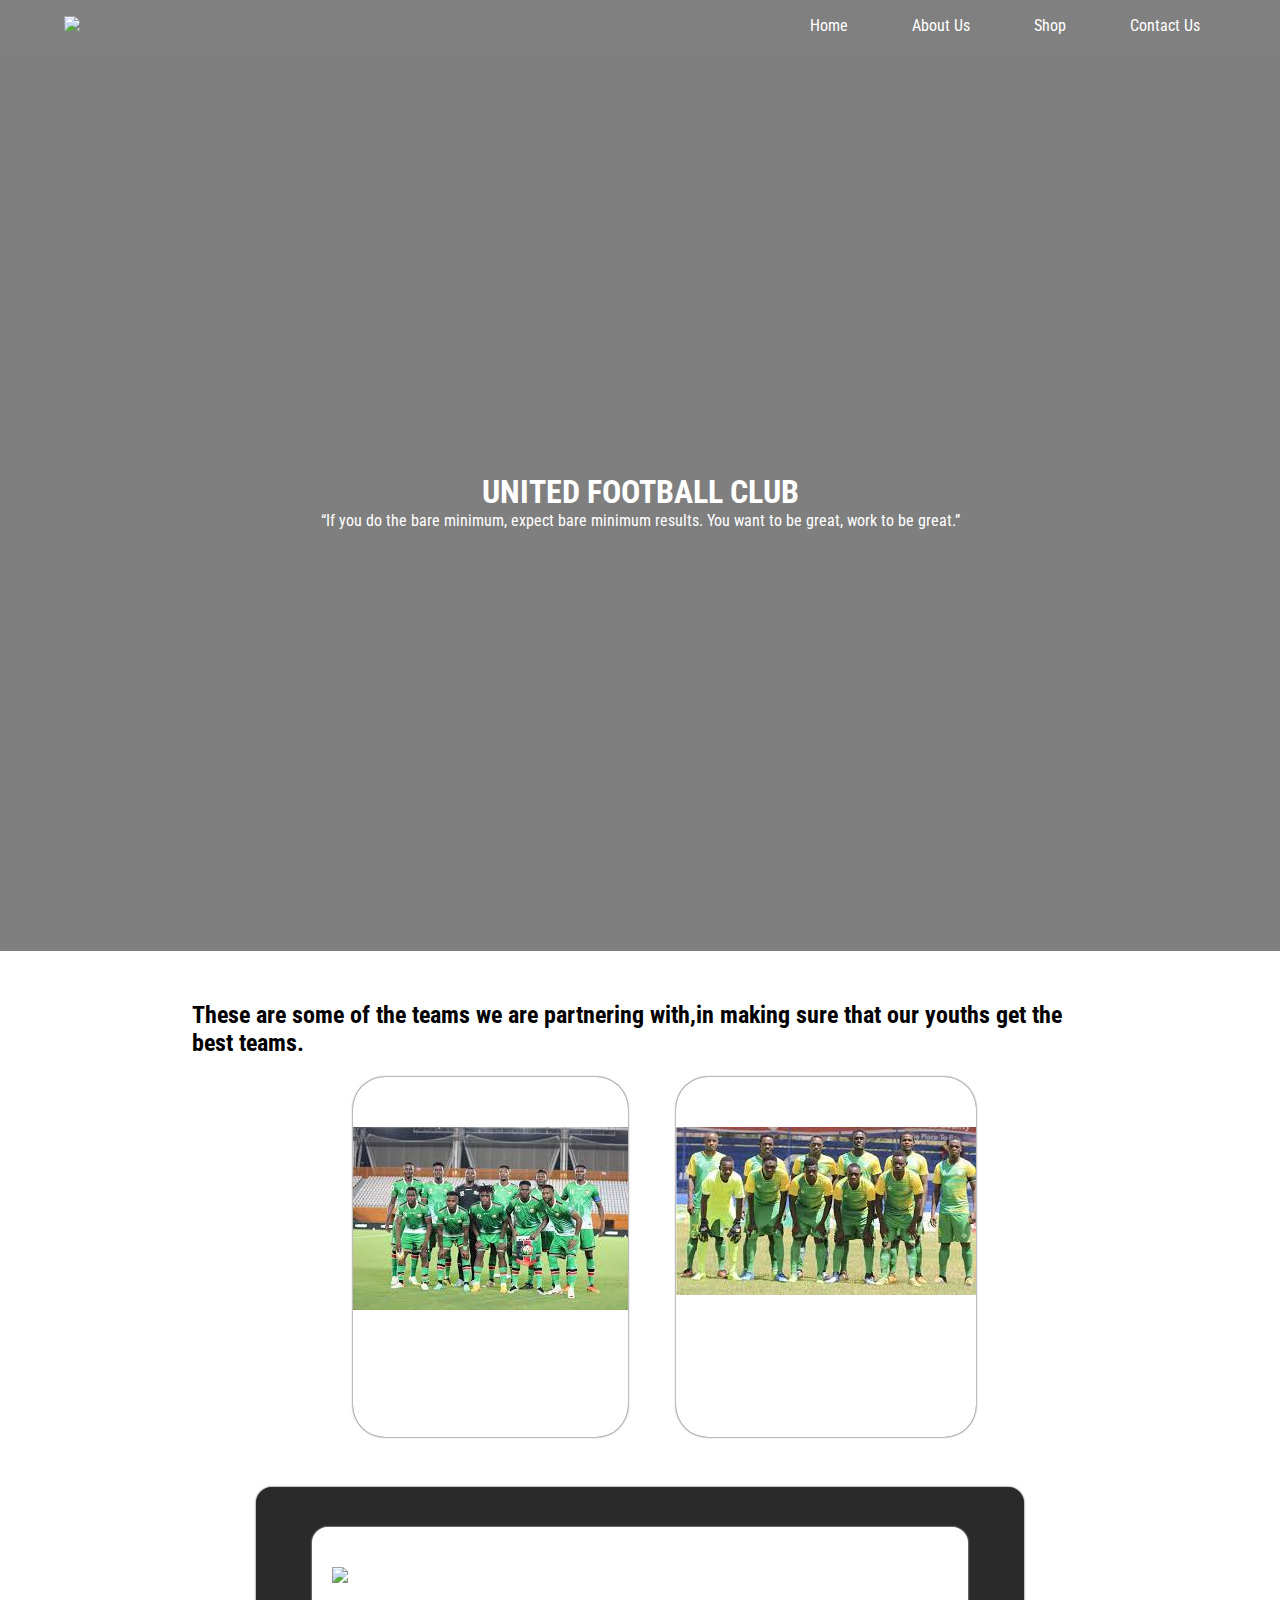
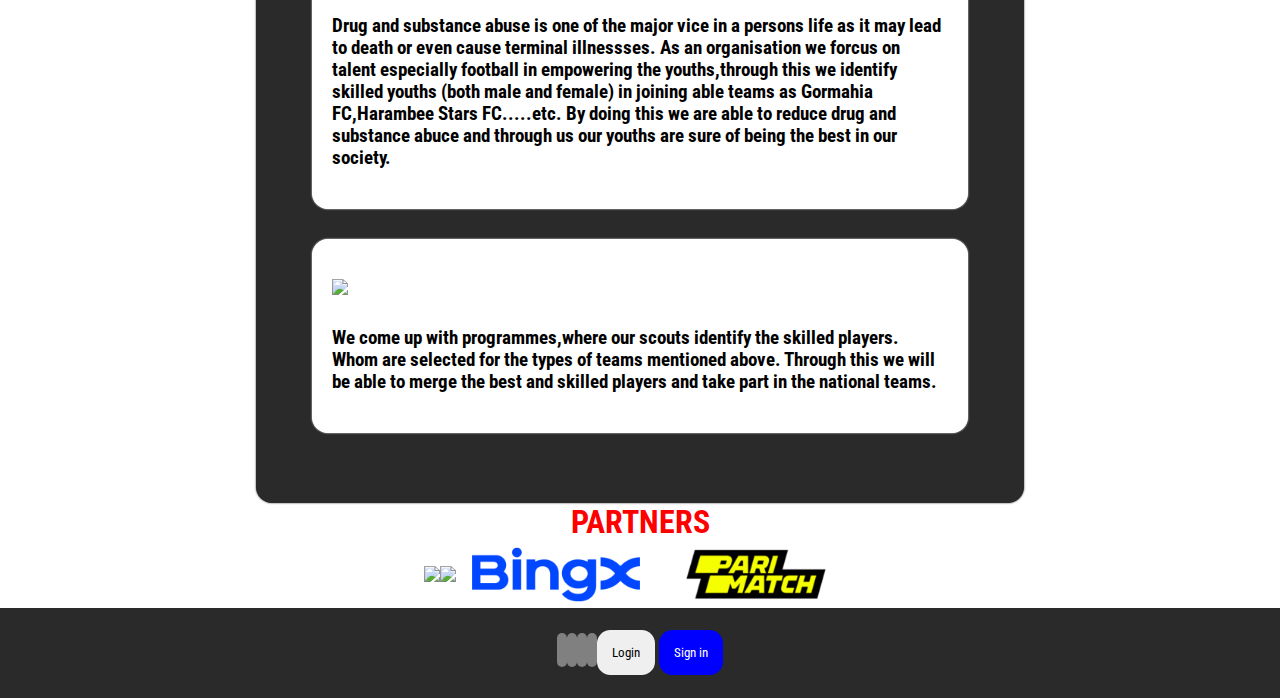
==== commit 005bf0ab: "changed the slashes" ====
--- a/index.html
+++ b/index.html
@@ -1,4 +1,3 @@
-
 
 <!DOCTYPE html>
 <html lang="en">
@@ -21,14 +20,17 @@
         <div class="container">
           <div class="nav__part">
             <div class="nav__right">
-              <img src=images/logo" width="100px" />
+              <img src="images/logo-removebg-preview.png" width="100px" />
             </div>
             <div class="nav__center">
               <ul>
                 <li><a href="#">Home</a></li>
-                <li><a href="Aboutus.html">About Us</a></li>
-                <li><a href="shop.html">Shop</a></li>
-                <li><a href="contactus.html">Contact Us</a></li>
+
+
+                <li><a href="./Aboutus.html">About Us</a></li>
+
+                <li><a href="./shop.html">Shop</a></li>
+                <li><a href="./contactus.html">Contact Us</a></li>
               </ul>
             </div>
             <div class="icons">
@@ -40,15 +42,6 @@
       <!-- hero -->
       <div class="hero">
         <div class="hero__part">
-
-          <img src="/images/NYS-CIty-Queens-vs-Nakuru-City-Queens.jpg">
-
-
-          <!-- <img src="images/NYS-CIty-Queens-vs-Nakuru-City-Queens.jpg"> -->
-
-          <img src="images/NYS-CIty-Queens-vs-Nakuru-City-Queens.jpg">
-
-
           <h1>UNITED FOOTBALL CLUB</h1>
           <p>
             “If you do the bare minimum, expect bare minimum results. You want
@@ -70,11 +63,11 @@
         </div>
 
         <div class="main__section--img">
-          <img src="/images/harambe.jpeg" />
+          <img src="images/harambe.jpeg" />
           <!-- <button class="main__section--btn">About</button> -->
         </div>
         <div class="main__section--img">
-          <img src="/images/sharks.jpeg" />
+          <img src="images/sharks.jpeg" />
           <!-- <button class="main__section--btn">About</button> -->
         </div>
       </div>
@@ -82,7 +75,7 @@
     <section class="main__drug--img">
       <div class="container">
         <div class="main__section--part">
-          <img src="/images/drug.jpeg" />
+          <img src="images/drug.jpeg" />
 
           <h3>
             Drug and substance abuse is one of the major vice in a persons life
@@ -98,7 +91,7 @@
 
         <div class="main__section--part">
           <img
-            src="/images/Screenshot from 2024-02-19 18-40-26.png"
+            src="images/Screenshot from 2024-02-19 18-40-26.png"
             width="300px"
           />
           <h3>
@@ -117,10 +110,10 @@
           <h1>PARTNERS</h1>
         </div>
         <div class="footer__part--img">
-          <img src="/images/coca.jpeg">
-          <img src="/images/saf.png">
-          <img src="/images/bingx_footer_600x200.png" width="200px" />
-          <img src="/images/parimatch_footer_600x200.png" width="200px" />
+          <img src="images/coca.jpeg">
+          <img src="images/saf.png">
+          <img src="images/bingx_footer_600x200.png" width="200px" />
+          <img src="images/parimatch_footer_600x200.png" width="200px" />
           <!-- <img src="images/tmgm_footer_600x200.png" width="200px" />
           <img src="images/trivago_footer_600x200.png" width="200px" /> -->
         </div>
@@ -141,3 +134,4 @@
   </body>
 </html>
 
+
--- a/css/style.css
+++ b/css/style.css
@@ -64,7 +64,7 @@
   }
 }
 .hero {
-  background: url("../../images/NYS-CIty-Queens-vs-Nakuru-City-Queens.jpg") no-repeat center center/cover;
+  background: linear-gradient(rgba(0, 0, 0, 0.5), rgba(0, 0, 0, 0.5)), url("../../images/NYS-CIty-Queens-vs-Nakuru-City-Queens.jpg") no-repeat center center/cover;
   height: 100vh;
 }
 .hero__part {
@@ -96,7 +96,7 @@
   padding: 40px 0;
 }
 .hero-2__bg {
-  background: url("../../images/pic.png") no-repeat center, center/cover;
+  background: linear-gradient(rgba(0, 0, 0, 0.3), rgba(0, 0, 0, 0.3)), url("../../images/pic.png") no-repeat center center/cover;
   height: 90vh;
   display: flex;
   justify-content: center;
@@ -481,7 +481,7 @@
 }
 
 .contact {
-  background: linear-gradient(rgba(0, 0, 0, 0.5), rgba(0, 0, 0, 0.5)), url("../../images/240_F_512610544_0excDel8sZTq4W0XLJTSehr9dZfOqi5R.jpg");
+  background-image: linear-gradient(rgba(0, 0, 0, 0.5), rgba(0, 0, 0, 0.5)), url("/images/240_F_512610544_0excDel8sZTq4W0XLJTSehr9dZfOqi5R.jpg");
   height: 90vh;
   background-repeat: no-repeat;
   background-size: cover;
@@ -497,7 +497,7 @@
   text-align: center;
 }
 .contact__header {
-  background: linear-gradient(rgba(0, 0, 0, 0.7), rgba(0, 0, 0, 0.7)), url("../../images/Image.jpg");
+  background-image: linear-gradient(rgba(0, 0, 0, 0.7), rgba(0, 0, 0, 0.7)), url("/images/Image.jpg");
   color: white;
   padding: 4em 2em;
 }
